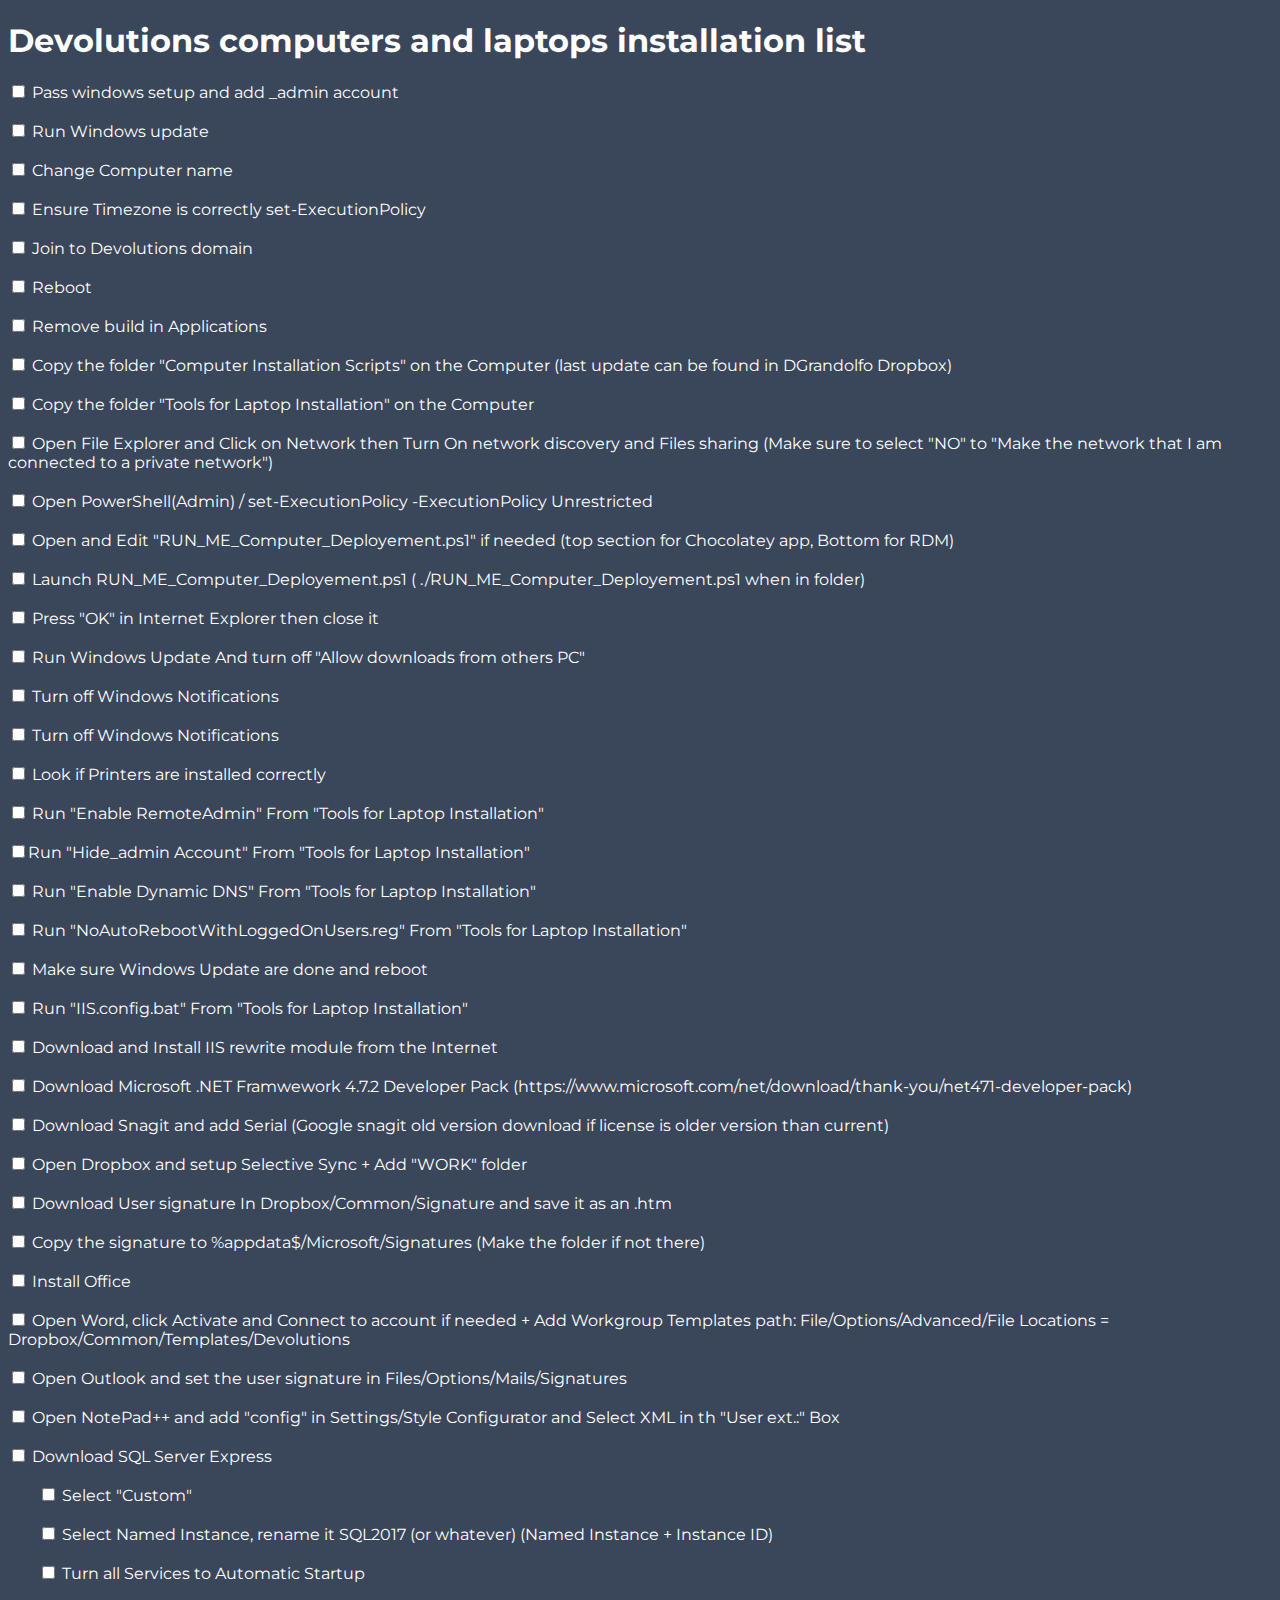
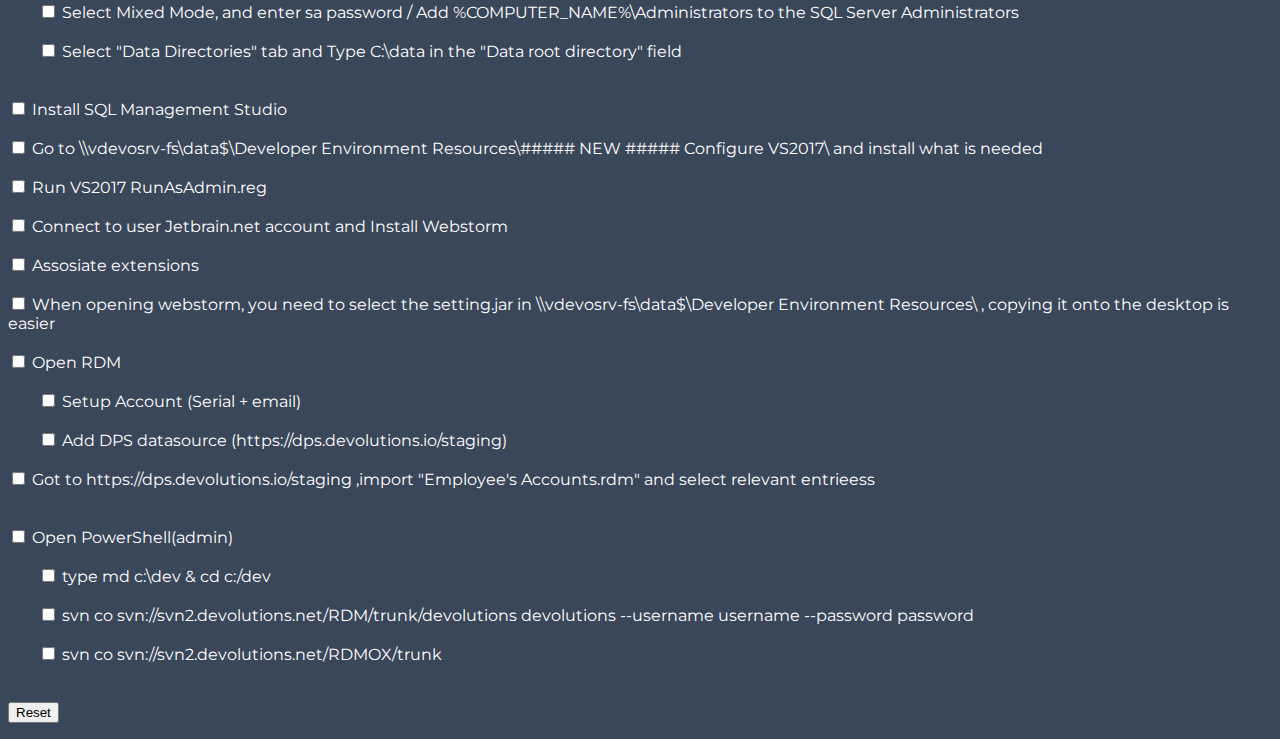
==== devo.html @ ed8429eb "Rename Devo.html to devo.html" ====
<!DOCTYPE html>
<html>
	<head>
		<title> PC Setup </title>
		<h1>Devolutions computers and laptops installation list</h1>
		<link rel="stylesheet" href="css/style.css">
		<link href="https://fonts.googleapis.com/css?family=Montserrat" rel="stylesheet">
	</head>
	
	<body class="unselectable">
		<p>
			<form >
			
			<div  unselectable="on">
			<input type="checkbox" id="1" class="unselectable">
			<label for="1">Pass windows setup and add _admin account</label>
			</div><br>
			<div>
			<input type="checkbox" id="2">
			<label for="2">Run Windows update</label>
			</div><br>
			<div>
			<input type="checkbox" id="3">
			<label for="3">Change Computer name</label>
			</div><br>
			<div>
			<input type="checkbox" id="4">
			<label for="4">Ensure Timezone is correctly set-ExecutionPolicy</label>
			</div><br>
			<div>
			<input type="checkbox" id="5">
			<label for="5">Join to Devolutions domain</label>
			</div><br>
			<div>
			<input type="checkbox" id="6">
			<label for="6">Reboot</label>
			</div><br>
			<div>
			<input type="checkbox" id="7">
			<label for="7">Remove build in Applications</label>
			</div><br>
			<div>
			<input type="checkbox" id="8">
			<label for="8">Copy the folder "Computer Installation Scripts" on the Computer (last update can be found in DGrandolfo Dropbox)</label>
			</div><br>
			<div>
			<input type="checkbox" id="9">
			<label for="9">Copy the folder "Tools for Laptop Installation" on the Computer</label>
			</div><br>
			<div>
			<input type="checkbox" id="10">
			<label for="10">Open File Explorer and Click on Network then Turn On network discovery and Files sharing (Make sure to select "NO" to "Make the network that I am connected to a private network")</label>
			</div><br>
			<div>
			<input type="checkbox" id="11">
			<label for="11">Open PowerShell(Admin) / set-ExecutionPolicy -ExecutionPolicy Unrestricted</label>
			</div><br>
			<div>
			<input type="checkbox">
			<label for="12">Open and Edit "RUN_ME_Computer_Deployement.ps1" if needed (top section for Chocolatey app, Bottom for RDM)</label>
			</div><br>
			<div>
			<input type="checkbox" id="12">
			<label for="12">Launch RUN_ME_Computer_Deployement.ps1 ( ./RUN_ME_Computer_Deployement.ps1 when in folder)</label>
			</div><br>
			<div>
			<input type="checkbox" id="13">
			<label for="13">Press "OK" in Internet Explorer then close it</label>
			</div><br>
			<div>
			<input type="checkbox" id="14">
			<label for="14">Run Windows Update And turn off "Allow downloads from others PC"</label>
			</div><br>
			<div>
			<input type="checkbox" id="15">
			<label for="15">Turn off Windows Notifications</label>
			</div><br>
			<div>
			<input type="checkbox" id="16">
			<label for="16">Turn off Windows Notifications</label>
			</div><br>
			<div>
			<input type="checkbox" id="17">
			<label for="17">Look if Printers are installed correctly</label>
			</div><br>
			<div>
			<input type="checkbox" id="18">
			<label for="18">Run "Enable RemoteAdmin" From "Tools for Laptop Installation"</label>
			</div><br>
			<div>
			<input type="checkbox" id="19"
			<label for="19">Run "Hide_admin Account" From "Tools for Laptop Installation"</label>
			</div><br>
			<div>
			<input type="checkbox" id="20">
			<label for="20">Run "Enable Dynamic DNS" From "Tools for Laptop Installation"</label>
			</div><br>
			<div>
			<input type="checkbox" id="21">
			<label for="21">Run "NoAutoRebootWithLoggedOnUsers.reg" From "Tools for Laptop Installation"</label>
			</div><br>
			<div>
			<input type="checkbox" id="22">
			<label for="22">Make sure Windows Update are done and reboot</label>
			</div><br>
			<div>
			<input type="checkbox" id="23">
			<label for="23">Run "IIS.config.bat" From "Tools for Laptop Installation"</label>
			</div><br>
			<div>
			<input type="checkbox" id="24">
			<label for="24">Download and Install IIS rewrite module from the Internet</label>
			</div><br>
			<div>
			<input type="checkbox" id="25">
			<label for="25">Download Microsoft .NET Framwework 4.7.2 Developer Pack (https://www.microsoft.com/net/download/thank-you/net471-developer-pack)</label>
			</div><br>
			<div>
			<input type="checkbox" class="intern" id="26">
			<label for="26">Download Snagit and add Serial (Google snagit old version download if license is older version than current)</label>
			</div><br>
			<div>
			<input type="checkbox" id="27">
			<label for="27">Open Dropbox and setup Selective Sync + Add "WORK" folder</label>
			</div><br>
			<div>
			<input type="checkbox" class="intern" id="28">
			<label for="28">Download User signature In Dropbox/Common/Signature and save it as an .htm</label>
			</div><br>
			<div>
			<input type="checkbox" class="intern" id="29">
			<label for="29">Copy the signature to %appdata$/Microsoft/Signatures (Make the folder if not there)</label>
			</div><br>
			<div>
			<input type="checkbox" class="intern" id="30">
			<label for="30">Install Office</label>
			</div><br>
			<div>
			<input type="checkbox" class="intern" id="31">
			<label for="31">Open Word, click Activate and Connect to account if needed + Add Workgroup Templates path: File/Options/Advanced/File Locations = Dropbox/Common/Templates/Devolutions</label>
			</div><br>
			<div>
			<input type="checkbox" class="intern" id="32">
			<label for="32">Open Outlook and set the user signature in Files/Options/Mails/Signatures</label>
			</div><br>
			<div>
			<input type="checkbox" id="33">
			<label for="33">Open NotePad++ and add "config" in Settings/Style Configurator and Select XML in th "User ext.:" Box</label>
			</div><br>
			
			
			<div>
			<input type="checkbox" id="53">
			<label for="53">Download  SQL Server Express</label><br>
			<div id="SQL">
			<div><br>
			<input type="checkbox" id="34">
			<label for="34">Select "Custom"</label>
			</div><br>
			<div>
			<input type="checkbox" id="35">
			<label for="35">Select Named Instance, rename it SQL2017 (or whatever) (Named Instance + Instance ID)</label>
			</div><br>
			<div>
			<input type="checkbox" id="36">
			<label for="36">Turn all Services to Automatic Startup</label>
			</div><br>
			<div>
			<input type="checkbox" id="37">
			<label for="37">Select Mixed Mode, and enter sa password / Add %COMPUTER_NAME%\Administrators to the SQL Server Administrators</label>
			</div><br>
			<div>
			<input type="checkbox" id="38">
			<label for="38">Select "Data Directories" tab and Type C:\data in the "Data root directory" field</label>
			</div><br>
			</div>
			</div>
			<br>
			
			
			
			<div>
			<input type="checkbox" id="39">
			<label for="39">Install SQL Management Studio</label>
			</div><br>
			<div>
			<input type="checkbox" id="40">
			<label for="40">Go to \\vdevosrv-fs\data$\Developer Environment Resources\##### NEW ##### Configure VS2017\  and install what is needed</label>
			</div><br>
			<div>
			<input type="checkbox" id="41">
			<label for="41">Run VS2017 RunAsAdmin.reg</label>
			</div><br>
			<div>
			<input type="checkbox" id="42">
			<label for="42">Connect to user Jetbrain.net account and Install Webstorm</label>
			</div><br>
			<div>
			<input type="checkbox" id="43">
			<label for="43">Assosiate extensions</label>
			</div><br>
			<div>
			<input type="checkbox" id="44">
			<label for="44">When opening webstorm, you need to select the setting.jar in \\vdevosrv-fs\data$\Developer Environment Resources\ , copying it onto the desktop is easier</label>
			</div><br>
			<div>
			<input type="checkbox" id="45">
			<label for="45">Open RDM</label>
			</div><br>
			<div id="SQL">
			<div>
			<input type="checkbox" id="46">
			<label for="46">Setup Account (Serial + email)</label>
			</div><br>
			<div>
			<input type="checkbox" id="47">
			<label for="47">Add DPS datasource (https://dps.devolutions.io/staging)</label>
			</div></div><br>
			<div>
			<input type="checkbox" id="48">
			<label for="48">Got to https://dps.devolutions.io/staging ,import "Employee's Accounts.rdm" and select relevant entrieess</label>
			</div><br>
			<div><br>
			<input type="checkbox" id="49">
			<label for="49">Open PowerShell(admin)</label>
			</div><br>
			
			<div id="SQL">
			<div>
			<input type="checkbox" id="50">
			<label for="50">type md c:\dev & cd c:/dev</label>
			</div><br>
			<div>
			<input type="checkbox" id="51">
			<label for="51">svn co svn://svn2.devolutions.net/RDM/trunk/devolutions devolutions --username username --password password</label>
			</div><br>
			<div>
			<input type="checkbox" id="52">
			<label for="52">svn co svn://svn2.devolutions.net/RDMOX/trunk</label>
			</div></div><br>

				<br><button type="reset">Reset</button>
			</form>
		</p>
	</body>
</html>
---- css/style.css ----
black {
	
background-color: red;
}

h1 {
	font:Centaur;
	webkit-user-select:none;
	-khtml-user-select:none;
	-moz-user-select:none;
	-ms-user-select:none;
	-o-user-select:none;
	user-select:none;
}

body {
	background-color: #3a4659;
	color: white;
font-family: 'Montserrat', sans-serif;
	webkit-user-select:none;
  -khtml-user-select:none;
  -moz-user-select:none;
  -ms-user-select:none;
  -o-user-select:none;
  user-select:none;
}
h1 {
	color: white;
}

form {
	font-size: 18px
	font-style: centaur
}

#SQL {
	
	padding-left: 30px;
	{
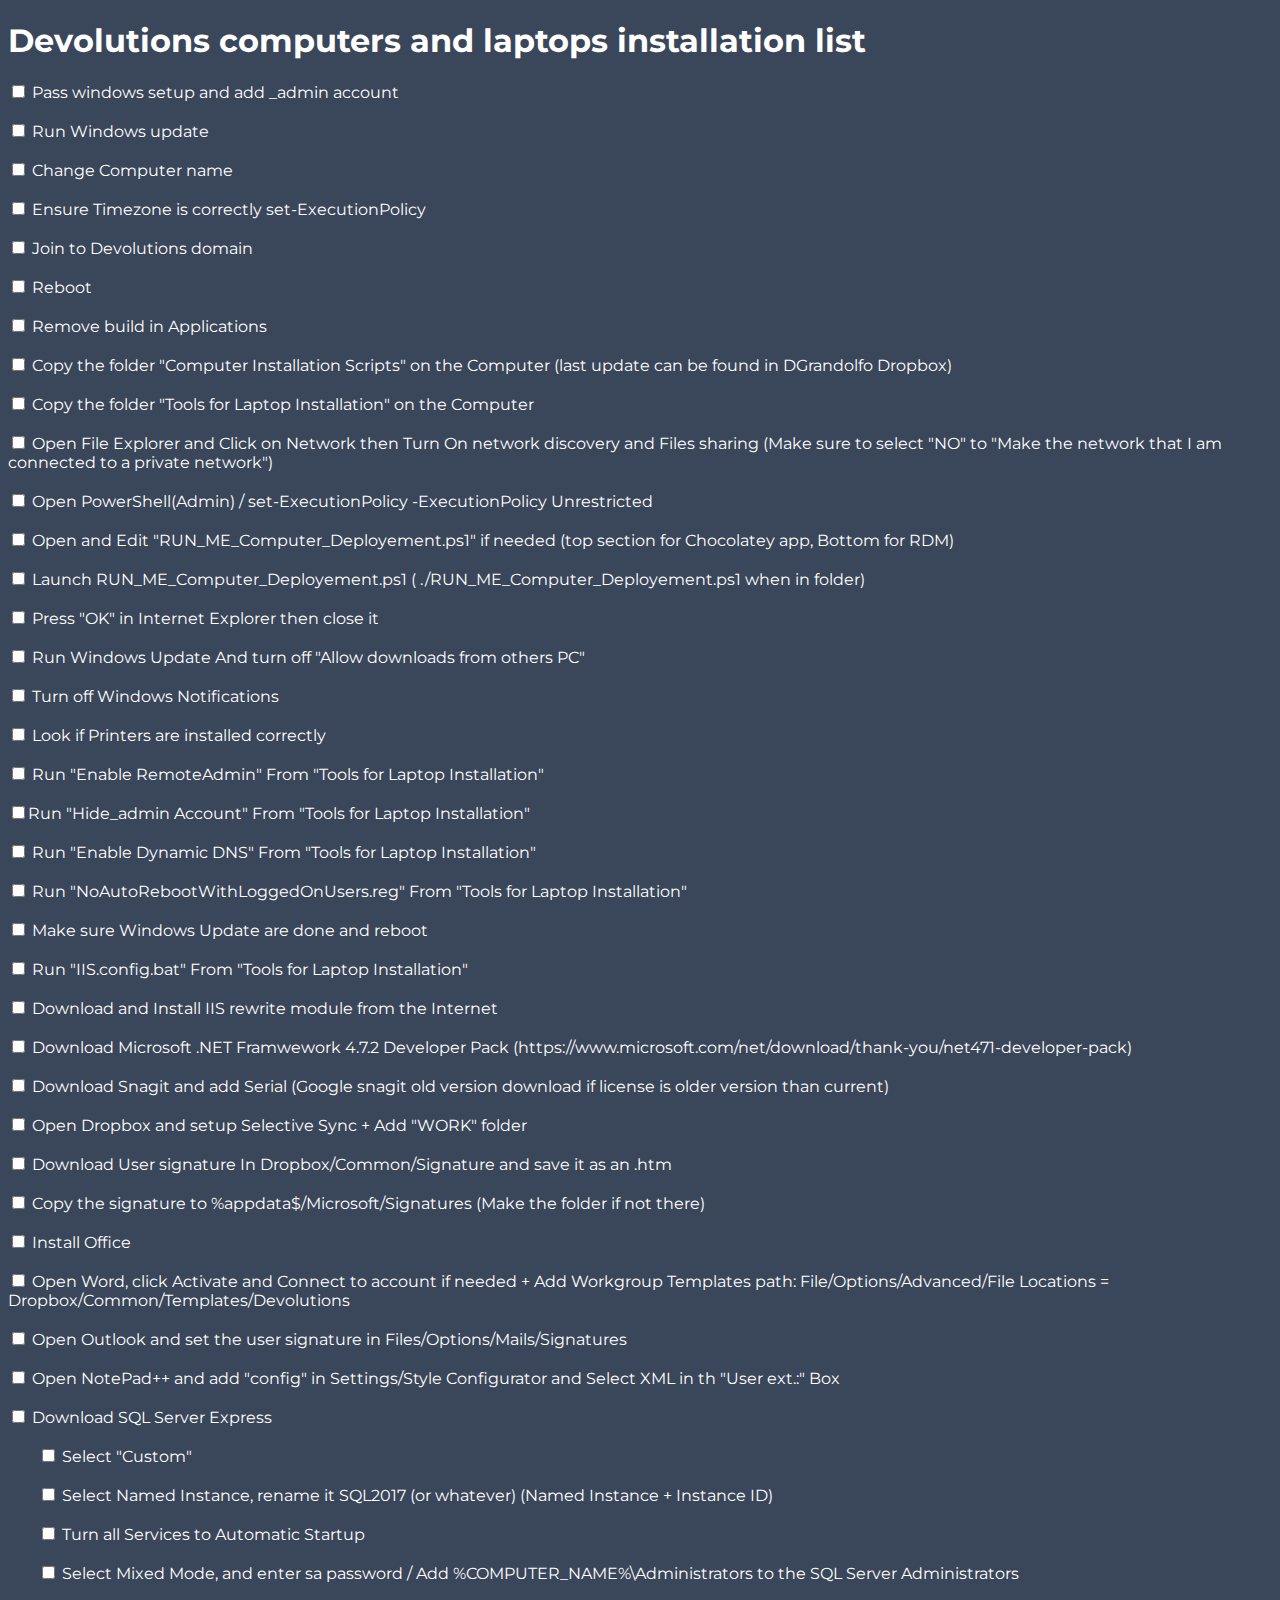
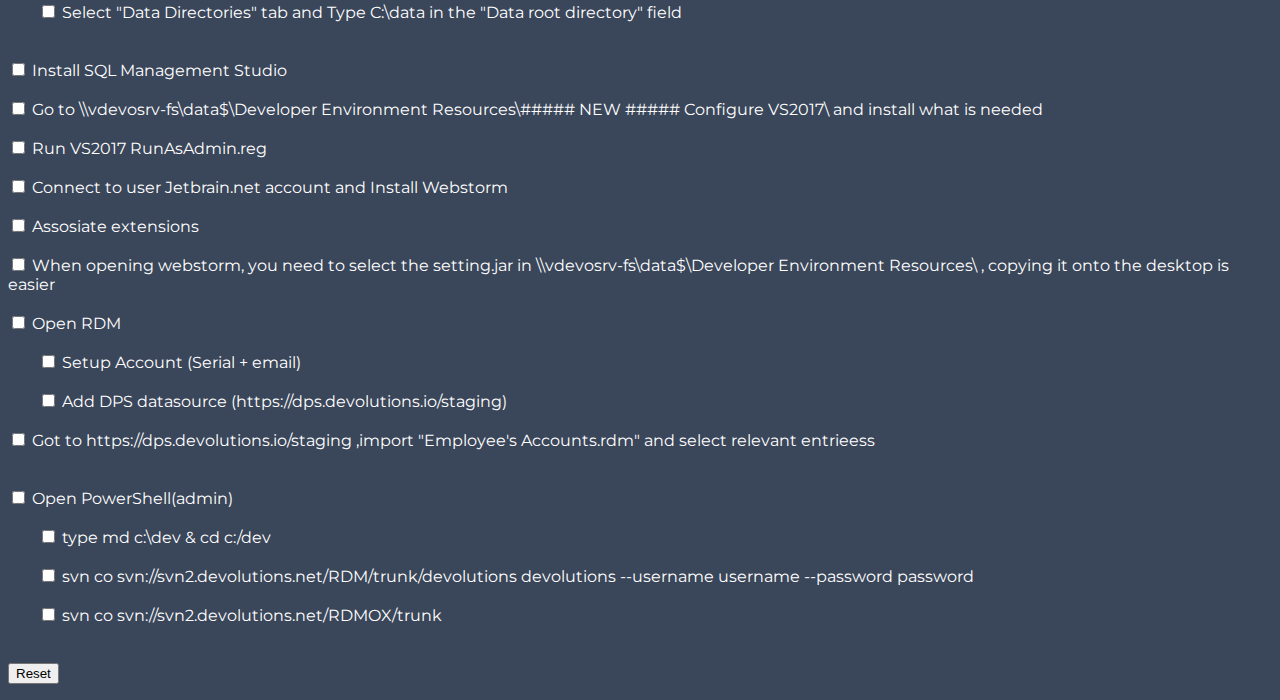
==== commit ea5c4e13: "Update devo.html" ====
--- a/devo.html
+++ b/devo.html
@@ -76,10 +76,6 @@
 			<label for="15">Turn off Windows Notifications</label>
 			</div><br>
 			<div>
-			<input type="checkbox" id="16">
-			<label for="16">Turn off Windows Notifications</label>
-			</div><br>
-			<div>
 			<input type="checkbox" id="17">
 			<label for="17">Look if Printers are installed correctly</label>
 			</div><br>
